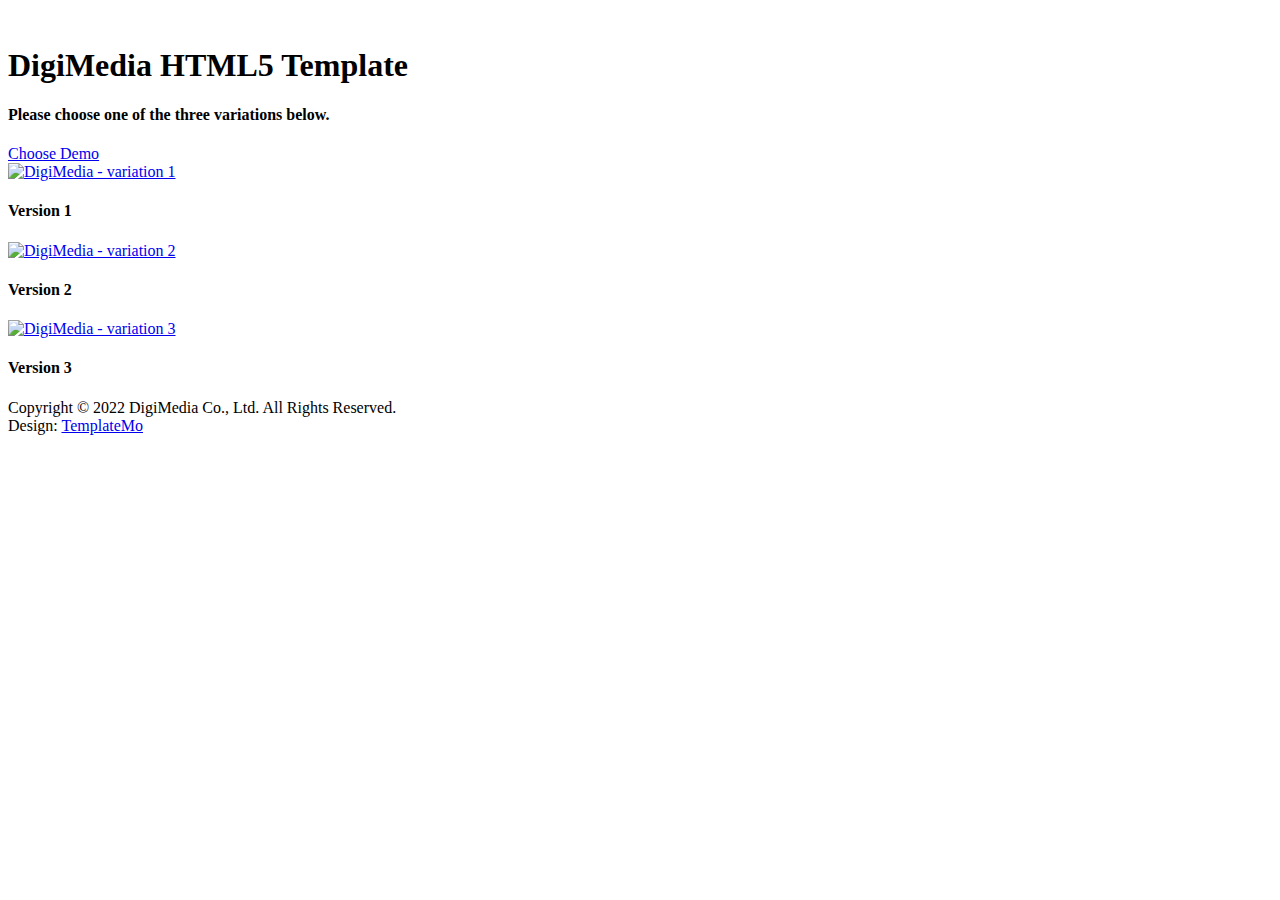
==== index.html @ d4e49d89 "Update index.html" ====
<!DOCTYPE html>
<html lang="en">

  <head>

    <meta charset="UTF-8">
    <meta name="viewport" content="width=device-width, initial-scale=1, shrink-to-fit=no">
    <meta name="description" content="">
    <meta name="author" content="">
    <link rel="preconnect" href="https://fonts.googleapis.com">
    <link rel="preconnect" href="https://fonts.gstatic.com" crossorigin>
    <link href="https://fonts.googleapis.com/css2?family=Poppins:wght@100;200;300;400;500;600;700;800;900&display=swap" rel="stylesheet">

    <title>DigiMedia SEO Template 3 variations by TemplateMo</title>

    <!-- Bootstrap core CSS -->
    <link href="vendor/bootstrap/css/bootstrap.min.css" rel="stylesheet">


    <!-- Additional CSS Files -->
    <link rel="stylesheet" href="assets/css/fontawesome.css">
    <link rel="stylesheet" href="assets/css/templatemo-digimedia-v1.css">
    <link rel="stylesheet" href="assets/css/animated.css">
    <link rel="stylesheet" href="assets/css/owl.css">
<!--

TemplateMo 568 DigiMedia

https://templatemo.com/tm-568-digimedia

-->
  </head>

<body>

  <!-- ***** Preloader Start ***** -->
  <div id="js-preloader" class="js-preloader">
    <div class="preloader-inner">
      <span class="dot"></span>
      <div class="dots">
        <span></span>
        <span></span>
        <span></span>
      </div>
    </div>
  </div>
  <!-- ***** Preloader End ***** -->

  <div class="intro-banner">
    <div class="container">
      <div class="row">
        <div class="col-lg-12">
          <img src="assets/images/logo-v1.png" alt="">
          <h1>DigiMedia HTML5 Template</h1>
          <h4>Please choose one of the three variations below.</h4>
          <div class="first-button scroll-to-section">
            <a href="#demos">Choose Demo</a>
          </div>
        </div>
      </div>
    </div>
  </div>


  <div class="demos" id="demos">
    <div class="container">
      <div class="row">
        <div class="col-lg-4">
          <div class="demo-item">
            <a href="homepage_1.html"><img src="assets/images/demo-1.jpg" alt="DigiMedia - variation 1"></a>
            <h4>Version 1</h4>
          </div>
        </div>
        <div class="col-lg-4">
          <div class="demo-item">
            <a href="homepage_2.html"><img src="assets/images/demo-2.jpg" alt="DigiMedia - variation 2"></a>
            <h4>Version 2</h4>
          </div>
        </div>
        <div class="col-lg-4">
          <div class="demo-item">
            <a href="homepage_3.html"><img src="assets/images/demo-3.jpg" alt="DigiMedia - variation 3"></a>
            <h4>Version 3</h4>
          </div>
        </div>
      </div>
    </div>
  </div>


  <footer>
    <div class="container">
      <div class="row">
        <div class="col-lg-12">
          <p>Copyright © 2022 DigiMedia Co., Ltd. All Rights Reserved. 
          <br>Design: <a href="https://templatemo.com" target="_parent" title="free css templates">TemplateMo</a></p>
        </div>
      </div>
    </div>
  </footer>


  <!-- Scripts -->
  <script src="vendor/jquery/jquery.min.js"></script>
  <script src="vendor/bootstrap/js/bootstrap.bundle.min.js"></script>
  <script src="assets/js/owl-carousel.js"></script>
  <script src="assets/js/animation.js"></script>
  <script src="assets/js/imagesloaded.js"></script>
  <script src="assets/js/custom.js"></script>

</body>

</html>
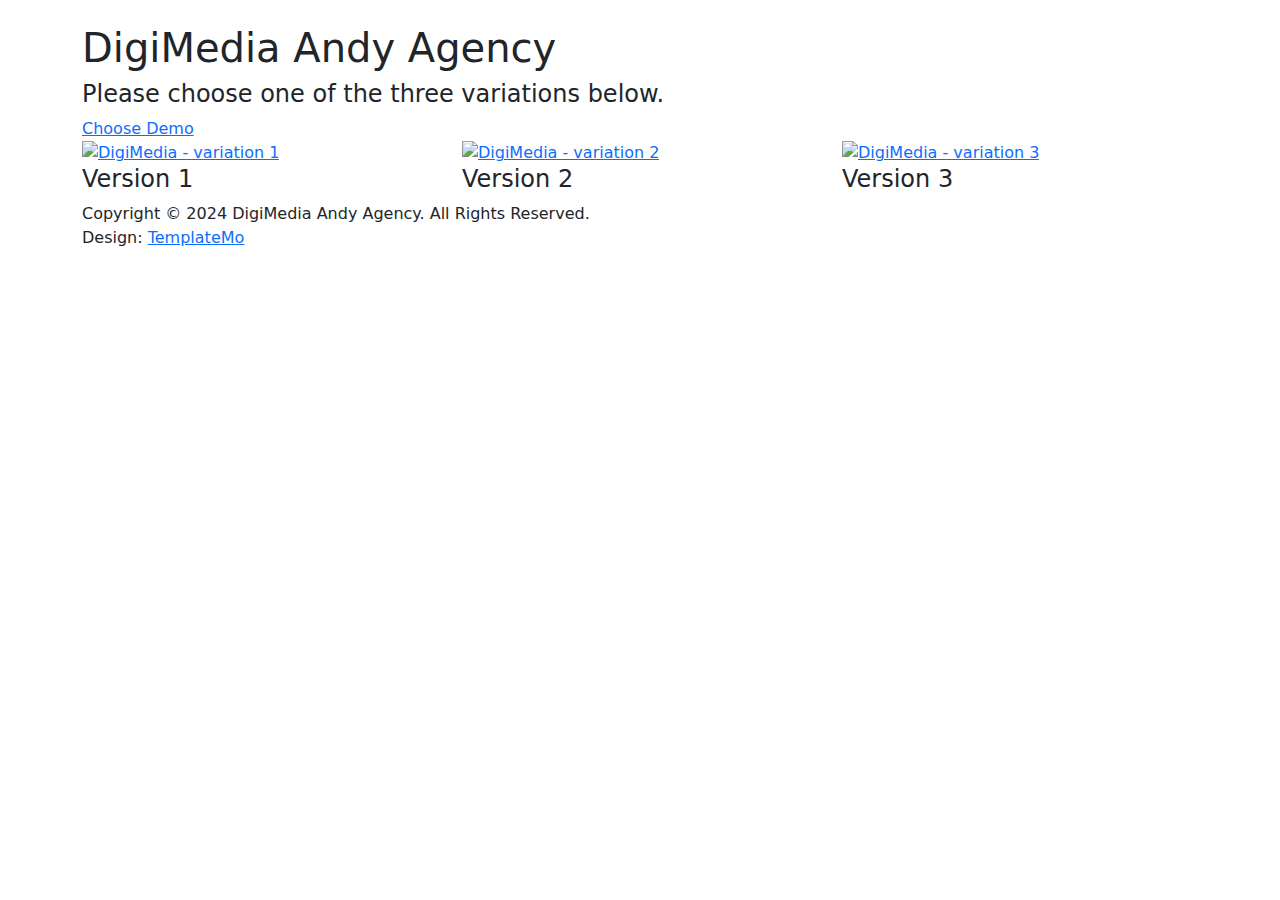
==== commit 68f0e709: "Update index.html" ====
--- a/index.html
+++ b/index.html
@@ -11,7 +11,7 @@
     <link rel="preconnect" href="https://fonts.gstatic.com" crossorigin>
     <link href="https://fonts.googleapis.com/css2?family=Poppins:wght@100;200;300;400;500;600;700;800;900&display=swap" rel="stylesheet">
 
-    <title>DigiMedia SEO Template 3 variations by TemplateMo</title>
+    <title>DigiMedia Andy Agency</title>
 
     <!-- Bootstrap core CSS -->
     <link href="vendor/bootstrap/css/bootstrap.min.css" rel="stylesheet">
@@ -51,7 +51,7 @@
       <div class="row">
         <div class="col-lg-12">
           <img src="assets/images/logo-v1.png" alt="">
-          <h1>DigiMedia HTML5 Template</h1>
+          <h1>DigiMedia Andy Agency</h1>
           <h4>Please choose one of the three variations below.</h4>
           <div class="first-button scroll-to-section">
             <a href="#demos">Choose Demo</a>
@@ -92,7 +92,7 @@
     <div class="container">
       <div class="row">
         <div class="col-lg-12">
-          <p>Copyright © 2022 DigiMedia Co., Ltd. All Rights Reserved. 
+          <p>Copyright © 2024 DigiMedia Andy Agency. All Rights Reserved. 
           <br>Design: <a href="https://templatemo.com" target="_parent" title="free css templates">TemplateMo</a></p>
         </div>
       </div>
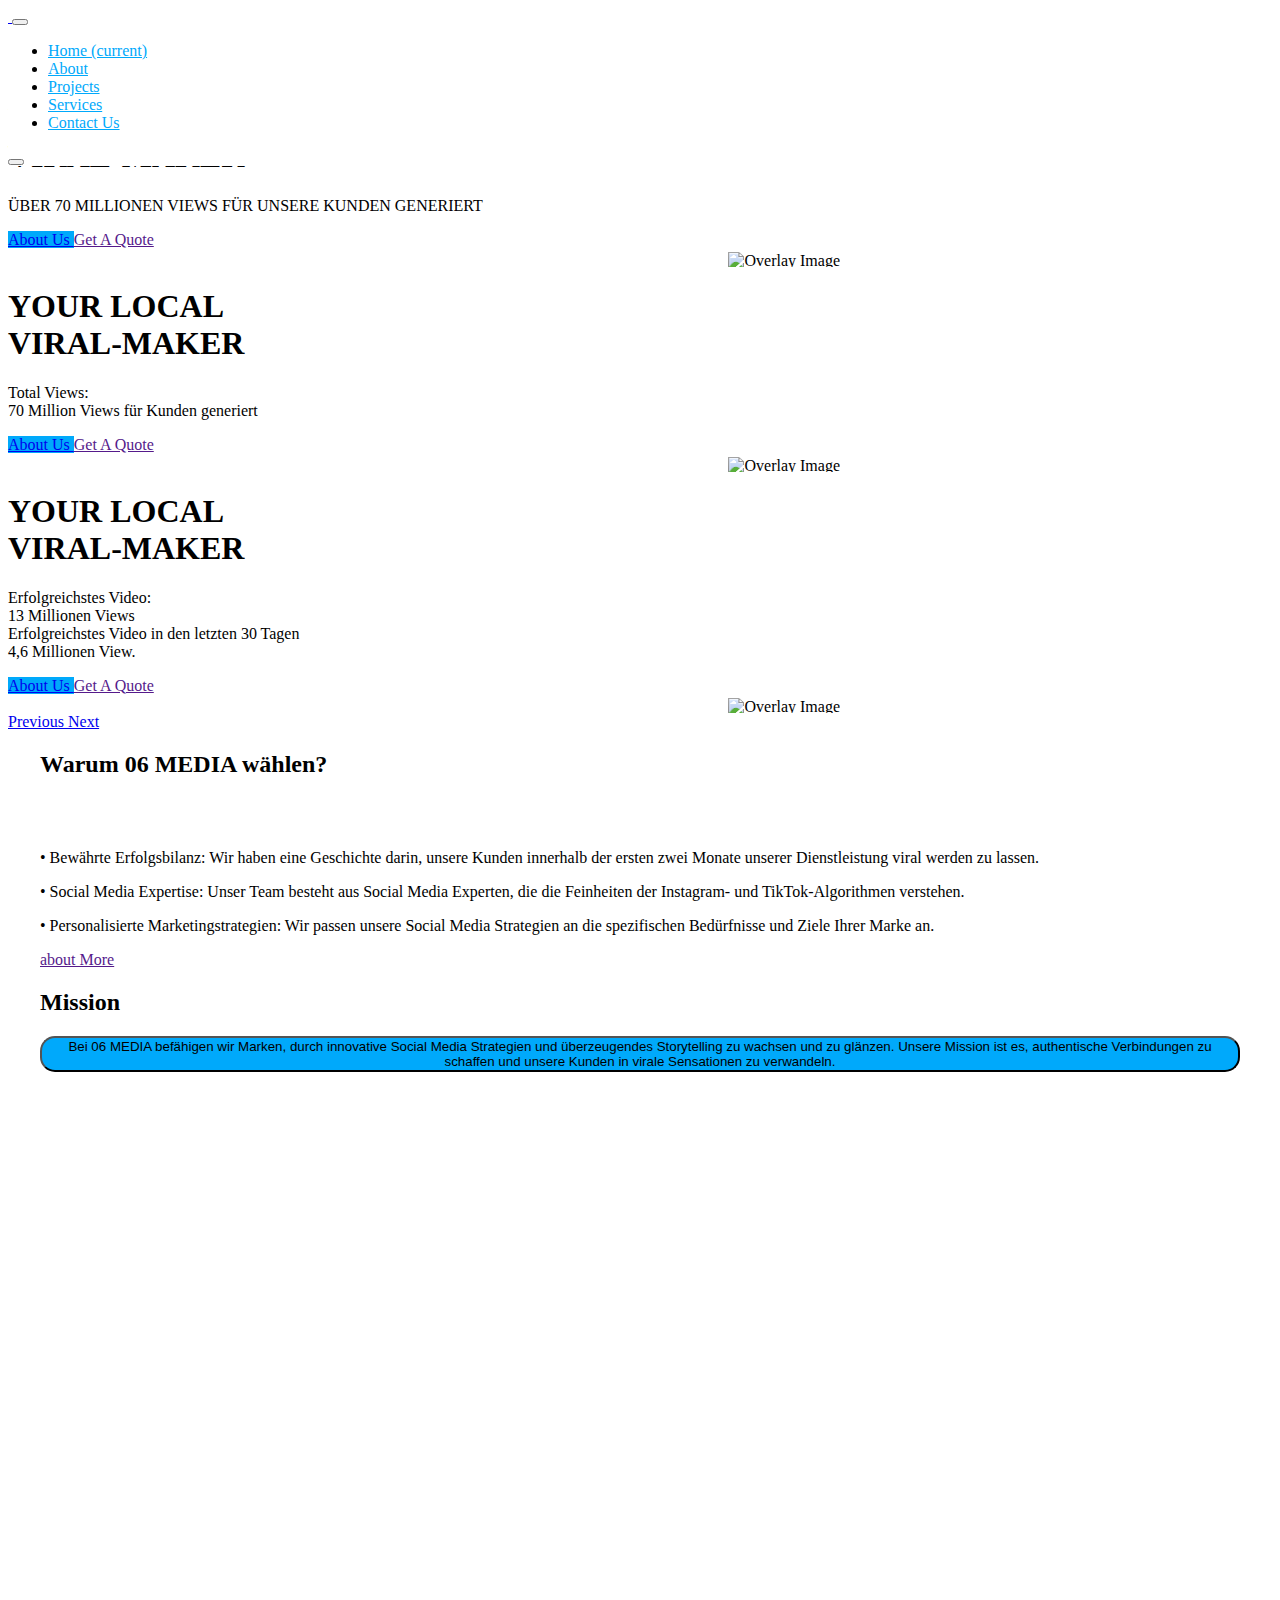
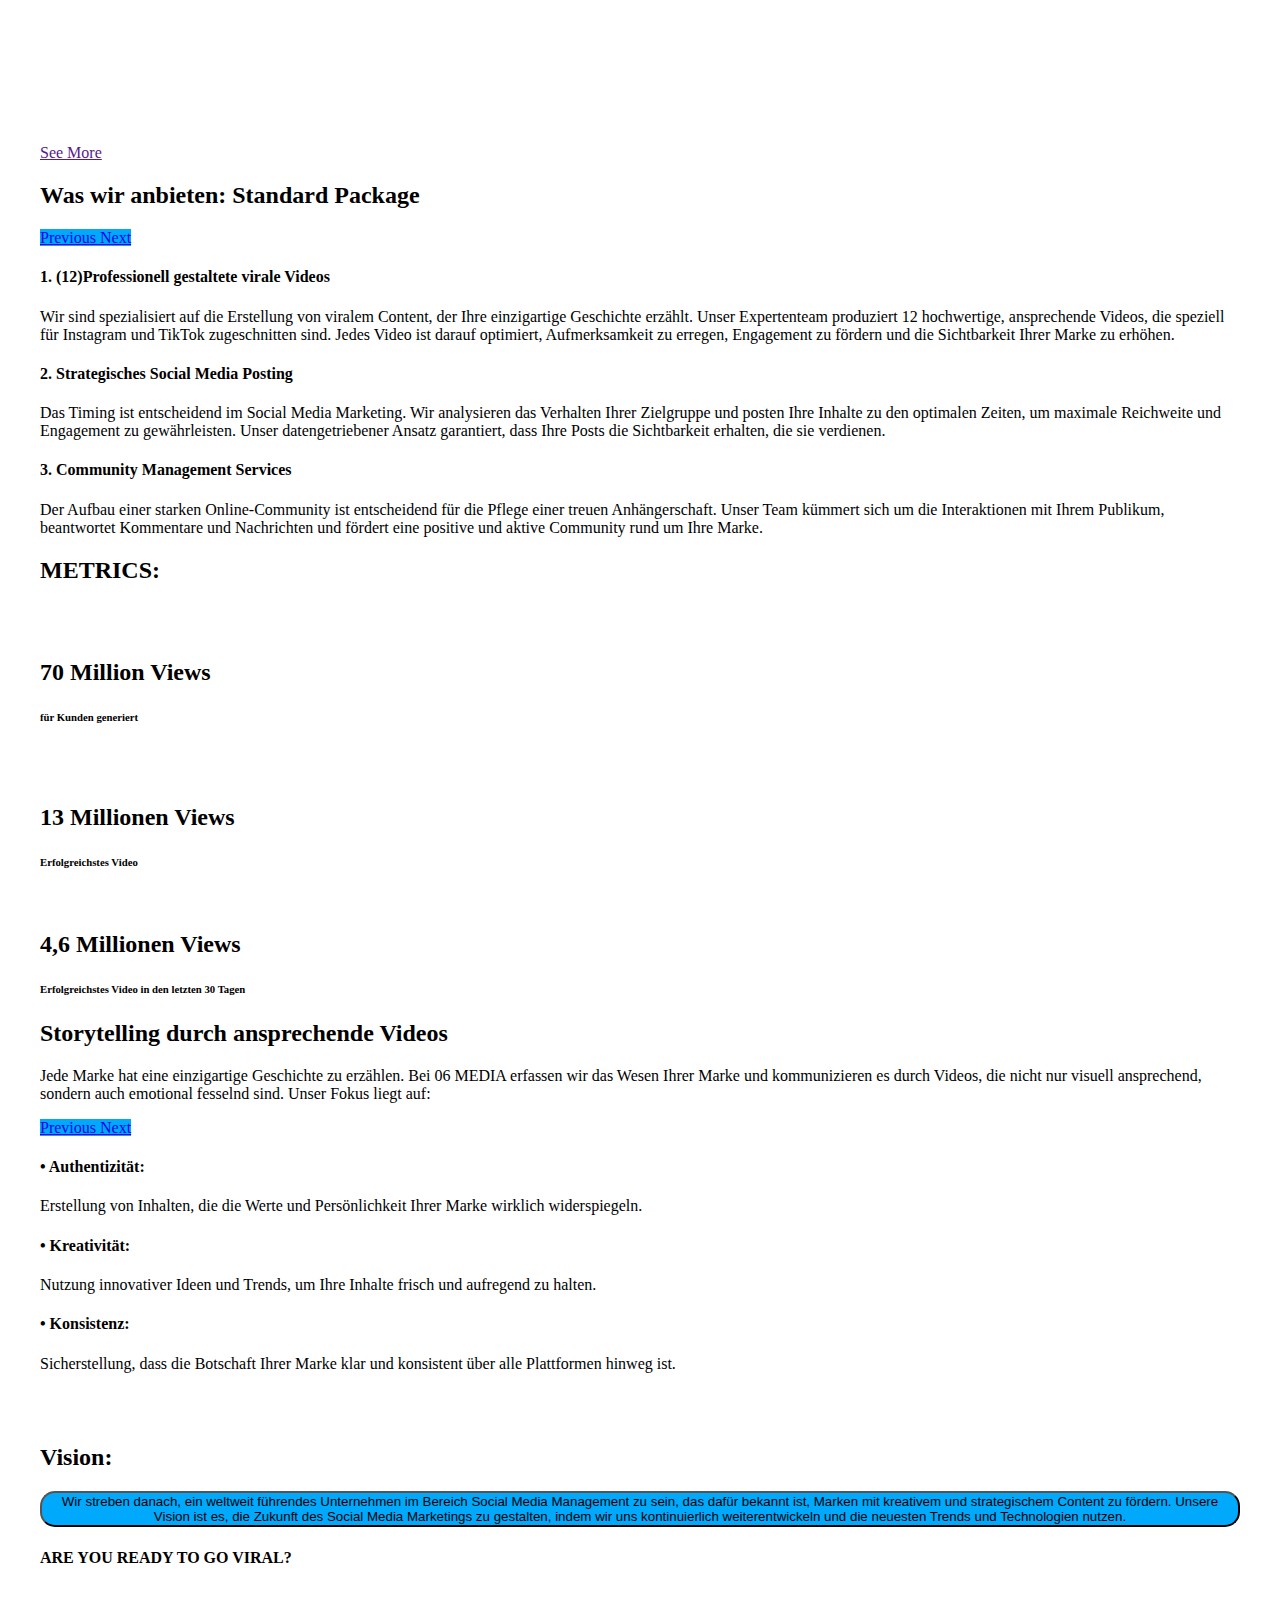
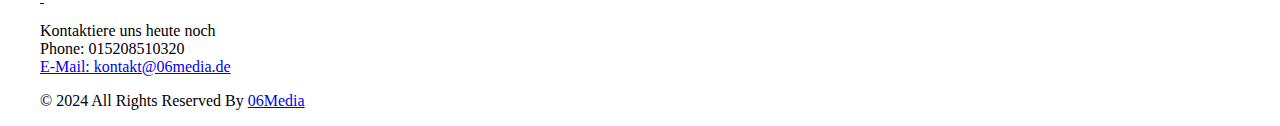
==== commit 3920743a: "Update index.html" ====
--- a/index.html
+++ b/index.html
@@ -1,112 +1,795 @@
 <!DOCTYPE html>
-<html lang="en">
-
-  <head>
-
-    <meta charset="UTF-8">
-    <meta name="viewport" content="width=device-width, initial-scale=1, shrink-to-fit=no">
-    <meta name="description" content="">
-    <meta name="author" content="">
-    <link rel="preconnect" href="https://fonts.googleapis.com">
-    <link rel="preconnect" href="https://fonts.gstatic.com" crossorigin>
-    <link href="https://fonts.googleapis.com/css2?family=Poppins:wght@100;200;300;400;500;600;700;800;900&display=swap" rel="stylesheet">
-
-    <title>DigiMedia Andy Agency</title>
-
-    <!-- Bootstrap core CSS -->
-    <link href="vendor/bootstrap/css/bootstrap.min.css" rel="stylesheet">
-
-
-    <!-- Additional CSS Files -->
-    <link rel="stylesheet" href="assets/css/fontawesome.css">
-    <link rel="stylesheet" href="assets/css/templatemo-digimedia-v1.css">
-    <link rel="stylesheet" href="assets/css/animated.css">
-    <link rel="stylesheet" href="assets/css/owl.css">
-<!--
-
-TemplateMo 568 DigiMedia
-
-https://templatemo.com/tm-568-digimedia
-
--->
-  </head>
+<html>
+
+<head>
+  <!-- Basic -->
+  <meta charset="utf-8" />
+  <meta http-equiv="X-UA-Compatible" content="IE=edge" />
+  <!-- Mobile Metas -->
+  <meta name="viewport" content="width=device-width, initial-scale=1, shrink-to-fit=no" />
+  <!-- Site Metas -->
+  <meta name="keywords" content="06Media" />
+  <meta name="description" content="06Media" />
+  <meta name="author" content="" />
+
+  <title>06 MEDIA</title>
+  <link rel="icon" type="image/x-icon" href="images/logo.ico">
+<style>
+ .responsive-video {
+  width: 100%;
+  height: auto;
+  max-height: 300px; /* Adjust this value to set the desired height */
+  object-fit: cover;
+}
+
+
+.img-box {
+  position: relative;
+  overflow: hidden;
+}
+
+.img-box .btn-box {
+  position: absolute;
+  bottom: 10px;
+  left: 10px;
+}
+
+.box-1, .box-2 {
+  display: flex;
+  flex-wrap: wrap;
+  gap: 20px;
+}
+
+.box-2-top, .box-2-top2, .box-2-btm {
+  display: flex;
+  flex-wrap: wrap;
+  gap: 20px;
+}
+
+.box-2-top, .box-2-top2 {
+  width: 100%;
+}
+
+.box-2-btm {
+  width: 100%;
+}
+
+.container {
+  max-width: 1200px;
+  margin: auto;
+}
+
+@media (max-width: 768px) {
+  .box-1, .box-2 {
+    flex-direction: column;
+  }
+
+  .box-2-top, .box-2-top2, .box-2-btm {
+    flex-direction: column;
+  }
+}
+
+
+
+
+
+</style>
+<style>
+  .overlay-image {
+    position: absolute;
+    top: 18%; /* Padding from the top element */
+    left: 57%; /* Padding to the left */
+    max-width: 40%;
+    height: auto;
+    animation: upDown 2s ease-in-out infinite;
+}
+@keyframes upDown {
+    0%, 100% {
+        transform: translateY(0);
+    }
+    50% {
+        transform: translateY(-20px);
+    }
+}
+  .logo-img {
+    max-width: 100%;
+    height: auto;
+    width: 200px; /* Increased width for smaller screens */
+  }
+  
+  @media (min-width: 768px) {
+    .logo-img {
+      width: 300px; /* Increased width for larger screens */
+    }
+  }
+  </style>
+  <!-- bootstrap core css -->
+  <link rel="stylesheet" type="text/css" href="css/bootstrap.css" />
+
+  <!-- fonts style -->
+  <link href="https://fonts.googleapis.com/css?family=Poppins:400,700&display=swap" rel="stylesheet">
+
+  <!-- Custom styles for this template -->
+  <link href="css/style.css" rel="stylesheet" />
+  <!-- responsive style -->
+  <link href="css/responsive.css" rel="stylesheet" />
+</head>
 
 <body>
 
-  <!-- ***** Preloader Start ***** -->
-  <div id="js-preloader" class="js-preloader">
-    <div class="preloader-inner">
-      <span class="dot"></span>
-      <div class="dots">
-        <span></span>
-        <span></span>
-        <span></span>
+  <div class="hero_area">
+    <!-- header section strats -->
+   <header style="position: fixed;width: 100%;z-index: 1000;background: white;" class="header_section">
+  <div class="container-fluid">
+    <div class="row">
+      <div class="col-lg-11 offset-lg-1">
+        <nav class="navbar navbar-expand-lg custom_nav-container ">
+          <a class="navbar-brand" href="index.html">
+            <img style="width:70%;" src="images/logo.png" alt="" class="logo-img">
+            <span></span>
+          </a>
+          <button class="navbar-toggler" type="button" data-toggle="collapse" data-target="#navbarSupportedContent"
+            aria-controls="navbarSupportedContent" aria-expanded="false" aria-label="Toggle navigation">
+            <span class="navbar-toggler-icon"></span>
+          </button>
+          <div class="collapse navbar-collapse" id="navbarSupportedContent">
+            <div class="d-flex ml-auto flex-column flex-lg-row align-items-center">
+              <ul class="navbar-nav">
+                <li class="nav-item active">
+                  <a style="color: #00a9fb;" class="nav-link" href="index.html">Home <span class="sr-only">(current)</span></a>
+                </li>
+                <li class="nav-item">
+                  <a style="color: #00a9fb;" class="nav-link" href="about.html">About</a>
+                </li>
+                <li class="nav-item">
+                  <a style="color: #00a9fb;" class="nav-link" href="projects.html">Projects</a>
+                </li>
+                <li class="nav-item">
+                  <a style="color: #00a9fb;" class="nav-link" href="Services.html">Services</a>
+                </li>
+                <li class="nav-item">
+                  <a style="color: #00a9fb;" class="nav-link" href="contact.html">Contact Us</a>
+                </li>
+              </ul>
+              <form class="form-inline">
+                <button class="btn my-2 my-sm-0 nav_search-btn" type="submit"></button>
+              </form>
+            </div>
+          </div>
+        </nav>
       </div>
     </div>
   </div>
-  <!-- ***** Preloader End ***** -->
-
-  <div class="intro-banner">
-    <div class="container">
-      <div class="row">
-        <div class="col-lg-12">
-          <img src="assets/images/logo-v1.png" alt="">
-          <h1>DigiMedia Andy Agency</h1>
-          <h4>Please choose one of the three variations below.</h4>
-          <div class="first-button scroll-to-section">
-            <a href="#demos">Choose Demo</a>
-          </div>
-        </div>
-      </div>
-    </div>
+</header>
+    <br>
+    <br>
+    <br>
+    <br>
+    <!-- end header section -->
+    <!-- slider section -->
+    <section class=" slider_section position-relative">
+      <div id="carouselExampleControls" class="carousel slide" data-ride="carousel">
+        <div class="carousel-inner">
+          <div class="carousel-item active">
+            <div class="container-fluid">
+              <div class="row">
+                <div class="col-md-5 offset-md-1 ">
+                  <div class="detail_box">
+                    <h1>
+                      YOUR LOCAL  <br>
+                      VIRAL-MAKER
+                    </h1>
+                    <p>
+                      ÜBER 70 MILLIONEN VIEWS FÜR UNSERE KUNDEN GENERIERT
+                    </p>
+                    <div class="btn-box">
+                      <a style="background-color:#00a9fb;" href="about.html" class="btn-1">
+                        About Us
+                      </a>
+                      <a href="" class="btn-2">
+                        Get A Quote
+                      </a>
+                    </div>
+                  </div>
+                </div>
+                <div class="col-md-6 px-0">
+                  <div class="img-box">
+                    <img src="images/slider-img2.jpeg" alt="">
+                    <img src="images/logo.png" alt="Overlay Image" class="overlay-image">
+                  </div>
+                  
+                </div>
+              </div>
+            </div>
+          </div>
+          <div class="carousel-item">
+            <div class="container-fluid">
+              <div class="row">
+                <div class="col-md-5 offset-md-1">
+                  <div class="detail_box">
+                    <h1>
+                      YOUR LOCAL <br>
+                      VIRAL-MAKER
+                    </h1>
+                    <p>
+                      Total Views:<br>
+                      70 Million Views für Kunden generiert
+                    </p>
+                    <div class="btn-box">
+                      <a style="background-color:#00a9fb;" href="about.html" class="btn-1">
+                        About Us
+                      </a>
+                      <a href="" class="btn-2">
+                        Get A Quote
+                      </a>
+                    </div>
+                  </div>
+                </div>
+                <div class="col-md-6 px-0">
+                  <div class="img-box">
+                    <img src="images/slider-img2.jpeg" alt="">
+                    <img src="images/logo.png" alt="Overlay Image" class="overlay-image">
+                  </div>
+                </div>
+              </div>
+            </div>
+          </div>
+          <div class="carousel-item">
+            <div class="container-fluid">
+              <div class="row">
+                <div class="col-md-5 offset-md-1">
+                  <div class="detail_box">
+                    <h1>
+                      YOUR LOCAL <br>
+                      VIRAL-MAKER
+                    </h1>
+                    <p>
+                      Erfolgreichstes Video: 
+                      <br>13 Millionen Views<br>
+                          Erfolgreichstes Video in den letzten 30 Tagen<br>
+                          4,6 Millionen View.
+                    </p>
+                    <div class="btn-box">
+                      <a style="background-color:#00a9fb;" href="about.html" class="btn-1">
+                        About Us
+                      </a>
+                      <a href="" class="btn-2">
+                        Get A Quote
+                      </a>
+                    </div>
+                  </div>
+                </div>
+                <div class="col-md-6 px-0">
+                  <div class="img-box">
+                    <img src="images/slider-img2.jpeg" alt="">
+                    <img src="images/logo.png" alt="Overlay Image" class="overlay-image">
+                  </div>
+                </div>
+              </div>
+            </div>
+          </div>
+        </div>
+        <div class="carousel_btn-container">
+          <a class="carousel-control-prev" href="#carouselExampleControls" role="button" data-slide="prev">
+            <span class="sr-only">Previous</span>
+          </a>
+          <a class="carousel-control-next" href="#carouselExampleControls" role="button" data-slide="next">
+            <span class="sr-only">Next</span>
+          </a>
+        </div>
+      </div>
+
+    </section>
+    <!-- end slider section -->
   </div>
 
-
-  <div class="demos" id="demos">
-    <div class="container">
-      <div class="row">
-        <div class="col-lg-4">
-          <div class="demo-item">
-            <a href="homepage_1.html"><img src="assets/images/demo-1.jpg" alt="DigiMedia - variation 1"></a>
-            <h4>Version 1</h4>
-          </div>
-        </div>
-        <div class="col-lg-4">
-          <div class="demo-item">
-            <a href="homepage_2.html"><img src="assets/images/demo-2.jpg" alt="DigiMedia - variation 2"></a>
-            <h4>Version 2</h4>
-          </div>
-        </div>
-        <div class="col-lg-4">
-          <div class="demo-item">
-            <a href="homepage_3.html"><img src="assets/images/demo-3.jpg" alt="DigiMedia - variation 3"></a>
-            <h4>Version 3</h4>
-          </div>
-        </div>
+  <!-- about section -->
+
+  <section class="about_section layout_padding">
+    <div class="container">
+      <div class="heading_container">
+        <h2>
+          Warum 06 MEDIA wählen?
+        </h2>
+      </div>
+      <div class="box">
+        <div class="img-box">
+          <img src="images/about-img.jpg" alt="">
+          <div class="about_img-bg">
+            <img src="images/about-img-bg.png" alt="">
+          </div>
+        </div>
+        <div class="detail-box">
+          <p>
+            
+          </p>
+          <p>
+            • Bewährte Erfolgsbilanz: Wir haben eine Geschichte darin, unsere Kunden innerhalb der ersten zwei Monate unserer Dienstleistung viral werden zu lassen.<p>
+            <p>• Social Media Expertise: Unser Team besteht aus Social Media Experten, die die Feinheiten der Instagram- und TikTok-Algorithmen verstehen.</p>
+           <p>• Personalisierte Marketingstrategien: Wir passen unsere Social Media Strategien an die spezifischen Bedürfnisse und Ziele Ihrer Marke an.
+          </p>
+          <div>
+            <a href="">
+              about More
+            </a>
+          </div>
+        </div>
+      </div>
+    </div>
+  </section>
+  <!-- end about section -->
+
+  <!-- portfolio section -->
+
+  <section class="portfolio_section layout_padding">
+    <div class="container">
+      <div class="heading_container">
+       
+        <p>
+              <!-- contact section -->
+
+  <section class="contact_section layout_padding">
+    <div class="bg-img1">
+     
+    </div>
+    <div class="bg-img2">
+     
+    </div>
+    <div class="container">
+      <div class="heading_container">
+        <h2>
+          Mission
+        </h2>
+      </div>
+      <div class="">
+        <div class="row">
+          <div class="col-md-8 mx-auto">
+            <form action="">
+              <div class="contact_form-container">
+                <div>
+                 
+                 
+                  
+                  
+                  <div class=" d-flex justify-content-center ">
+                    <button style="background-color:#00a9fb;border-radius:15px;" type="submit">
+                      Bei 06 MEDIA befähigen wir Marken, durch innovative Social Media Strategien und 
+                      überzeugendes Storytelling zu wachsen und zu glänzen. Unsere Mission ist es, authentische 
+                      Verbindungen zu schaffen und unsere Kunden in virale Sensationen zu verwandeln.
+                    </button>
+                  </div>
+                </div>
+              </div>
+            </form>
+          </div>
+        </div>
+      </div>
+    </div>
+  </section>
+
+
+  <!-- end contact section -->
+        </p>
+      </div>
+      <div style="justify-content:center" class="portfolio_container layout_padding2">
+        <div class="box-1">
+          <div style="border-radius: 20px;" class="img-box b-1">
+            <video src="images/Steaak.mp4" autoplay muted loop class="responsive-video"></video>
+            <div class="btn-box">
+              <a href="" class="btn-1"></a>
+            </div>
+          </div>
+          <div style="border-radius: 20px;" class="img-box b-2">
+            <video src="images/carpacc.mp4" autoplay muted loop class="responsive-video"></video>
+            <div class="btn-box">
+              <a href="" class="btn-1"></a>
+            </div>
+          </div>
+        </div>
+        <div class="box-2">
+          <div class="box-2-top">
+            <div style="border-radius: 20px;" class="img-box b-3">
+              <video src="images/C0005_6.mp4" autoplay muted loop class="responsive-video"></video>
+              <div class="btn-box">
+                <a href="" class="btn-1"></a>
+              </div>
+            </div>
+          </div>
+          <div class="box-2-top2">
+            <div style="border-radius: 20px;" class="img-box b-4">
+              <video src="images/C0005_2.mp4" autoplay muted loop class="responsive-video"></video>
+              <div class="btn-box">
+                <a href="" class="btn-1"></a>
+              </div>
+            </div>
+          </div>
+          <div class="box-2-btm">
+            <div style="border-radius: 20px;" class="img-box b-5">
+              <video src="images/bak.mp4" autoplay muted loop class="responsive-video"></video>
+              <div class="btn-box">
+                <a href="" class="btn-1"></a>
+              </div>
+            </div>
+            <div style="border-radius: 20px;" class="img-box b-6">
+              <video src="images/C0005_3.mp4" autoplay muted loop class="responsive-video"></video>
+              <div class="btn-box">
+                <a href="" class="btn-1"></a>
+              </div>
+            </div>
+          </div>
+        </div>
+      </div>
+      <div class="see_btn">
+        <a href="">
+          See More
+        </a>
+      </div>
+    </div>
+  </section>
+  <!-- end about section -->
+ <!-- client section -->
+
+ <section class="client_section layout_padding-bottom">
+  <div class="container">
+    <div class="heading_container">
+      <h2>
+        Was wir anbieten: Standard Package
+      </h2>
+      <p>
+       
+      </p>
+    </div>
+    <div class="layout_padding2-top">
+      <div id="carouselExample2Controls" class="carousel slide" data-ride="carousel">
+        <div class="row">
+          <div class="col-md-3">
+            <div class="btn_container">
+              <a style="background-color: #00a9fb;" class="carousel-control-prev" href="#carouselExample2Controls" role="button" data-slide="prev">
+                <span class="sr-only">Previous</span>
+              </a>
+              <a style="background-color: #00a9fb;" class="carousel-control-next" href="#carouselExample2Controls" role="button" data-slide="next">
+                <span class="sr-only">Next</span>
+              </a>
+            </div>
+          </div>
+          <div class="col-md-9 col-lg-8">
+            <div class="carousel-inner">
+              <div class="carousel-item active">
+                <div class="detail-box">
+                  <h4>
+                    1.  (12)Professionell gestaltete virale Videos
+                  </h4>
+                  <p>
+                    Wir sind spezialisiert auf die Erstellung von viralem Content, der Ihre einzigartige Geschichte 
+                    erzählt. Unser Expertenteam produziert 12 hochwertige, ansprechende Videos, die speziell für 
+                    Instagram und TikTok zugeschnitten sind. Jedes Video ist darauf optimiert, Aufmerksamkeit zu 
+                    erregen, Engagement zu fördern und die Sichtbarkeit Ihrer Marke zu erhöhen.
+                  </p>
+                </div>
+              </div>
+              <div class="carousel-item ">
+                <div class="detail-box">
+                  <h4>
+                    2. Strategisches Social Media Posting
+                  </h4>
+                  <p>
+                    Das Timing ist entscheidend im Social Media Marketing. Wir analysieren das Verhalten Ihrer 
+                    Zielgruppe und posten Ihre Inhalte zu den optimalen Zeiten, um maximale Reichweite und 
+                    Engagement zu gewährleisten. Unser datengetriebener Ansatz garantiert, dass Ihre Posts die 
+                    Sichtbarkeit erhalten, die sie verdienen.
+                  </p>
+                </div>
+              </div>
+              <div class="carousel-item ">
+                <div class="detail-box">
+                  <h4>
+                    3. Community Management Services
+                  </h4>
+                  <p>
+                    Der Aufbau einer starken Online-Community ist entscheidend für die Pflege einer treuen 
+                    Anhängerschaft. Unser Team kümmert sich um die Interaktionen mit Ihrem Publikum, beantwortet 
+                    Kommentare und Nachrichten und fördert eine positive und aktive Community rund um Ihre 
+                    Marke.
+                  </p>
+                </div>
+              </div>
+            </div>
+          </div>
+
+        </div>
+
       </div>
     </div>
   </div>
-
-
-  <footer>
-    <div class="container">
-      <div class="row">
-        <div class="col-lg-12">
-          <p>Copyright © 2024 DigiMedia Andy Agency. All Rights Reserved. 
-          <br>Design: <a href="https://templatemo.com" target="_parent" title="free css templates">TemplateMo</a></p>
-        </div>
-      </div>
-    </div>
-  </footer>
-
-
-  <!-- Scripts -->
-  <script src="vendor/jquery/jquery.min.js"></script>
-  <script src="vendor/bootstrap/js/bootstrap.bundle.min.js"></script>
-  <script src="assets/js/owl-carousel.js"></script>
-  <script src="assets/js/animation.js"></script>
-  <script src="assets/js/imagesloaded.js"></script>
-  <script src="assets/js/custom.js"></script>
+</section>
+  <!-- achieve section -->
+
+  <section class="achieve_section layout_padding">
+    <div class="container">
+      <div class="heading_container">
+        <h2>
+          METRICS:
+        </h2>
+        <p>
+         
+        </p>
+      </div>
+      <div class="achieve_container">
+        <div class="box">
+          <div class="img-box">
+            <img src="images/a-1.png" alt="">
+          </div>
+          <br>
+          <div class="detail-box">
+            <h2>
+              70 Million Views
+            </h2>
+            <h6>
+               für Kunden generiert     </h6><br>
+          </div>
+        </div>
+        <div class="box">
+          <div class="img-box">
+            <img src="images/a-2.png" alt="">
+          </div>
+          <div class="detail-box">
+            <h2>
+              13 Millionen Views         </h2>
+            <h6>
+              Erfolgreichstes Video     
+            </h6>
+           
+          </div>
+        </div>
+        <div class="box">
+          <div class="img-box">
+            <img src="images/a-3.png" alt="">
+          </div>
+          <div class="detail-box">
+            <h2>
+              4,6 Millionen Views
+            </h2>
+            <h6>
+              Erfolgreichstes Video in den letzten 30 Tagen
+            </h6>
+          </div>
+        </div>
+      </div>
+    </div>
+  </section>
+
+  <!-- end achieve section -->
+
+  <!-- client section -->
+
+  <section class="client_section layout_padding-bottom">
+    <div class="container">
+      <div class="heading_container">
+        <h2>
+          Storytelling durch ansprechende Videos        </h2>
+        <p>
+          Jede Marke hat eine einzigartige Geschichte zu erzählen. Bei 06 MEDIA erfassen wir das Wesen 
+Ihrer Marke und kommunizieren es durch Videos, die nicht nur visuell ansprechend, sondern auch 
+emotional fesselnd sind. Unser Fokus liegt auf:
+        </p>
+      </div>
+      <div class="layout_padding2-top">
+        <div id="carouselExample2Controls" class="carousel slide" data-ride="carousel">
+          <div class="row">
+            <div class="col-md-3">
+              <div class="btn_container">
+                <a style="background-color: #00a9fb;" class="carousel-control-prev" href="#carouselExample2Controls" role="button" data-slide="prev">
+                  <span class="sr-only">Previous</span>
+                </a>
+                <a style="background-color: #00a9fb;" class="carousel-control-next" href="#carouselExample2Controls" role="button" data-slide="next">
+                  <span class="sr-only">Next</span>
+                </a>
+              </div>
+            </div>
+            <div class="col-md-9 col-lg-8">
+              <div class="carousel-inner">
+                <div class="carousel-item active">
+                  <div class="detail-box">
+                    <h4>
+                      • Authentizität:
+                    </h4>
+                    <p>
+                       Erstellung von Inhalten, die die Werte und Persönlichkeit Ihrer Marke 
+                      wirklich widerspiegeln.
+                    </p>
+                  </div>
+                </div>
+                <div class="carousel-item ">
+                  <div class="detail-box">
+                    <h4>
+                      • Kreativität:
+                    </h4>
+                    <p>
+                       Nutzung innovativer Ideen und Trends, um Ihre Inhalte frisch und aufregend zu 
+                      halten.
+                    </p>
+                  </div>
+                </div>
+                <div class="carousel-item ">
+                  <div class="detail-box">
+                    <h4>
+                      • Konsistenz:
+                    </h4>
+                    <p>
+                       Sicherstellung, dass die Botschaft Ihrer Marke klar und konsistent über alle 
+                      Plattformen hinweg ist.
+                    </p>
+                  </div>
+                </div>
+              </div>
+            </div>
+
+          </div>
+
+        </div>
+      </div>
+    </div>
+  </section>
+
+
+  <!-- end client section -->
+ 
+  <!-- contact section -->
+
+  <section class="contact_section layout_padding">
+    <div class="bg-img1">
+      <img src="images/bg-img-1.png" alt="">
+      
+    </div>
+    <div class="bg-img2">
+      <img src="images/bg-img-2.png" alt="">
+    </div>
+    <div class="container">
+      <div class="heading_container">
+        <h2>
+          Vision:
+
+        </h2>
+      </div>
+      <div class="">
+        <div class="row">
+          <div class="col-md-8 mx-auto">
+            <form action="">
+              <div class="contact_form-container">
+                <div>
+                 
+                  <div class=" d-flex justify-content-center ">
+                    <button style="background-color: #00a9fb;border-radius:15px;" type="submit">
+                      Wir streben danach, ein weltweit führendes Unternehmen im Bereich Social Media Management zu 
+                      sein, das dafür bekannt ist, Marken mit kreativem und strategischem Content zu fördern. Unsere 
+                      Vision ist es, die Zukunft des Social Media Marketings zu gestalten, indem wir uns kontinuierlich 
+                      weiterentwickeln und die neuesten Trends und Technologien nutzen.
+                    </button>
+                  </div>
+                </div>
+              </div>
+            </form>
+          </div>
+        </div>
+      </div>
+    </div>
+  </section>
+
+
+  <!-- end contact section -->
+  <!-- contact section 
+
+  <section class="contact_section layout_padding">
+    <div class="bg-img1">
+      <img src="images/bg-img-1.png" alt="">
+    </div>
+    <div class="bg-img2">
+      <img src="images/bg-img-2.png" alt="">
+    </div>
+    <div class="container">
+      <div class="heading_container">
+        <h2>
+          Vission:
+        </h2>
+      </div>
+      <div class="">
+        <div class="row">
+          <div class="col-md-8 mx-auto">
+            <form action="">
+              <div class="contact_form-container">
+                <div>
+                  <div>
+                    <input type="text" placeholder="Name">
+                  </div>
+                  <div>
+                    <input type="text" placeholder="Phone Number">
+                  </div>
+                  <div>
+                    <input type="email" placeholder="Email">
+                  </div>
+                  <div class="">
+                    <input type="text" placeholder="Message" class="message_input">
+                  </div>
+                  <div class=" d-flex justify-content-center ">
+                    <button type="submit">
+                      Send
+                    </button>
+                  </div>
+                </div>
+              </div>
+            </form>
+          </div>
+        </div>
+      </div>
+    </div>
+  </section>-->
+
+
+  <!-- end contact section -->
+
+
+
+  <!-- info section -->
+  <section class="info_section ">
+    <div class="container">
+      <div class="info_container">
+        <div class="info_social">
+          <div class="d-flex justify-content-center">
+            <h4 class="">
+              ARE YOU READY TO GO VIRAL?
+            </h4>
+          </div>
+          <div class="social_box">
+            <a href="">
+              <!--<img src="images/fb.png" alt="">
+            </a>
+            <a href="">
+              <!--<img src="images/twitter.png" alt="">-->
+            </a>
+            <a href="https://www.instagram.com/06___media?igsh=eWV3YjRiNTVhZzNp&utm_source=qr" target="_blank">
+              <img style="filter: invert(1);" src="images/instagram2.png"  alt="">
+            </a>
+            <a style="filter: invert(1);" href="https://www.tiktok.com/@06.media?_t=8oDY3C7rCzZ&_r=1" target="_blank">
+              <img  src="images/tiktok4.png" alt="">
+            </a>
+            <a href="">
+             <!-- <img src="images/dribble.png" alt="">-->
+            </a>
+            <a href="">
+             <!-- <img src="images/pinterest.png" alt="">-->
+            </a>
+          </div>
+        </div>
+      </div>
+    </div>
+  </section>
+
+  <!-- end info_section -->
+     <!-- footer section -->
+  <section class="container-fluid footer_section">
+    <div class="container">
+      <p>
+        Kontaktiere uns heute noch<br>
+        Phone: 015208510320<br>
+        <a href="https://06media.de/"> E-Mail: kontakt@06media.de</a>
+      </p>
+    </div>
+  </section>
+  <!-- footer section -->
+
+  <!-- footer section -->
+  <section class="container-fluid footer_section">
+    <div class="container">
+      <p>
+        &copy; 2024 All Rights Reserved By
+        <a href="https://06media.de/">06Media</a>
+      </p>
+    </div>
+  </section>
+  <!-- footer section -->
+
+  <script type="text/javascript" src="js/jquery-3.4.1.min.js"></script>
+  <script type="text/javascript" src="js/bootstrap.js"></script>
 
 </body>
 
